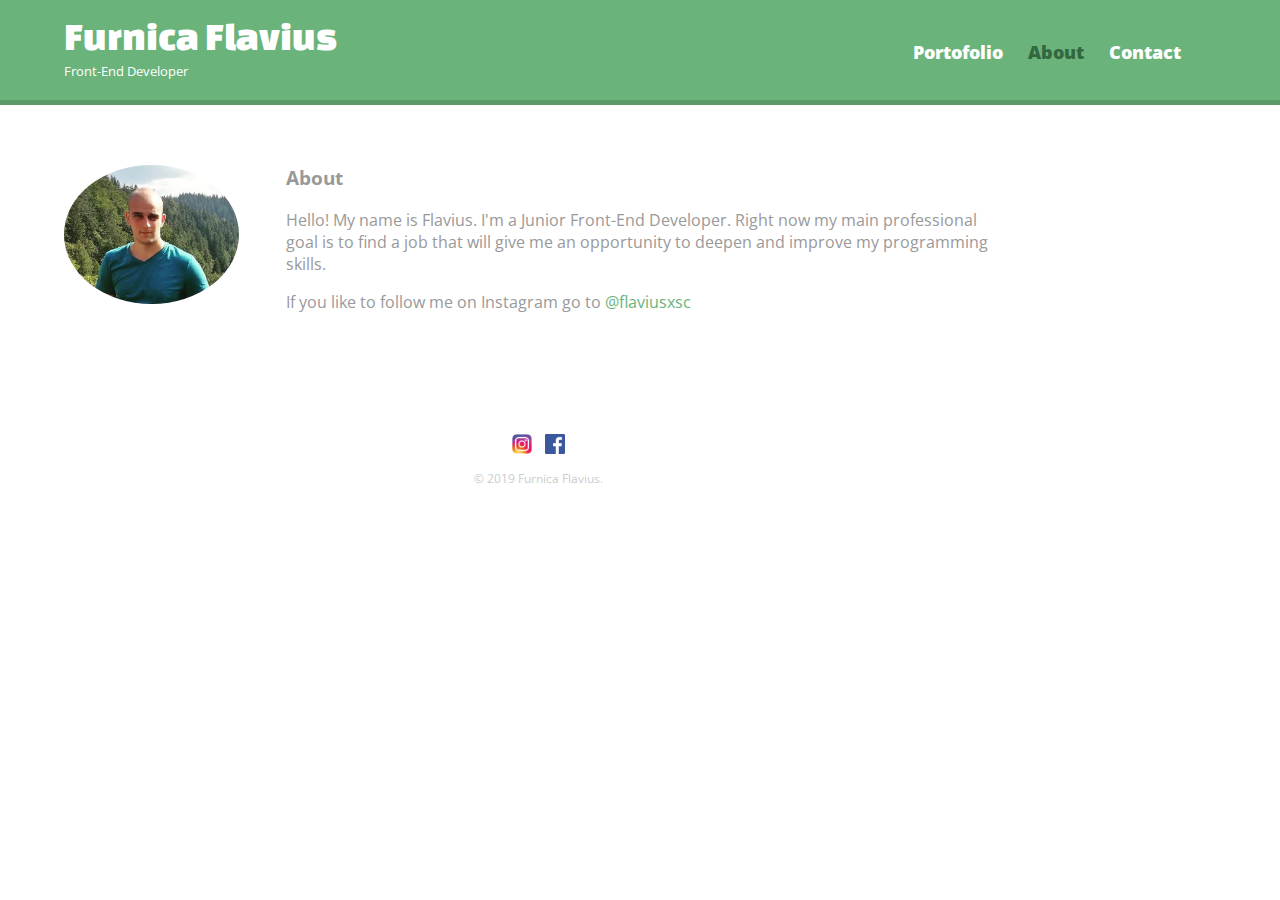
==== about.html @ c3c07ffc "initial commit" ====
<!DOCTYPE html>
<html lang="en">
    <head>
        <meta charset="UTF-8">
        <meta name="viewport" content="width=device-width, initial-scale=1.0">
        <meta http-equiv="X-UA-Compatible" content="ie=edge">
        <title>Flavius Brasov Freelancer</title>
        <link rel="stylesheet" href="css/normalize.css">
        <link href="https://fonts.googleapis.com/css?family=Changa+One|Open+Sans" rel="stylesheet">
        <link rel="stylesheet" href="css/main.css">
        <link rel="stylesheet" href="css/responsive.css">
        <meta name="viewport" content="width-device-width, initial-scale=1.0">
        <meta name="description" content="Beautiful Romania">
    </head>
    <body>
        <header> 
            <a href="index.html" id="logo">
                <h1>Furnica Flavius</h1>
                <h2>Front-End Developer</h2> 
            </a>
            <nav>
                <ul>
                    <li><a href="index.html">Portofolio</a></li>
                    <li><a href="about.html" class="selected">About</a></li>
                    <li><a href="contact.html">Contact</a></li>
                </ul>
            </nav>
        </header>
        <div id="wrapper">
            <section id="gallery">
                <img src="img/Flavius.jpg" alt="Photograph of Flavius" class="profile-photo">
                <h3>About</h3>
                <p> Hello!
                    My name is Flavius.
                    I'm a Junior Front-End Developer.
                    Right now my main professional goal is to find a job that will give me an opportunity to deepen and improve my programming skills.
                </p>
                <p>If you like  to follow me on Instagram go to <a href="https://www.instagram.com/flaviusxsc/?hl=en">@flaviusxsc</a></p>
            </section>
            <footer>
            <a href="https://www.instagram.com/flaviusxsc/"><img src="img/instagram.png" alt="Instagram Logo" class="social-icon"></a>
                <a href="https://www.facebook.com/FrnFlavius"><img src="img/facebook.png" alt="Facebook Logo" class="social-icon"></a>
                <p>&copy; 2019 Furnica Flavius.</p>
            </footer>
        </div>
    </body>
</html>
---- css/main.css ----
/******************************
GENERAL
******************************/

body{
font-family: 'Open Sans',sans-serif;
}

#wrapper {
    max-width: 948px;
    margin: 0 auto;
    padding: 0 5%;
    float: left;
}

a {
    text-decoration: none;
}

img{
    max-width: 100%;
}

h3{
   margin:0 0 1em 0;
}

/******************************
HEADING
******************************/
header{
    margin:0 0 30px 0;
    padding: 5px 0 0 0;
    width:100%;
    float:left;
}

#logo {
    text-align: center;
    margin:0;
}
h2{
    font-size: 0.75em;
    margin: -5px 0 0;
    font-weight: normal;
}
h1 {
    font-family: 'Changa One', sans-serif;
    margin: 15px 0px; 
    font-size: 1.75em;
    font-weight: normal;
    line-height: 0.8em;
}

/******************************
NAVIGATION
******************************/

nav {
text-align: center;
padding: 10px;
margin:20px 0 0;
}
nav ul {
    list-style: none;
    margin:0 10px;
    padding:5px;

}
nav li {
    display: inline-block;
}
nav a {
    font-weight:800;
    padding:15px 10px;

}


/******************************
FOOTER
******************************/

footer {
    font-size: 0.75em;
    text-align: center;
    padding-top: 50px;
    color:#ccc;
    clear: both;
} 
.social-icon{
    width:20px;
    height:20px;
    margin:0 5px;
}

/******************************
Page Portofolio
******************************/
#gallery {
    margin:0;
    padding: 0;
    
}

#gallery li{
    float: left;
    width:45%;
    margin:2.5%;
    background-color: #f5f5f5;
    color:#bdc37c;
    list-style: none;
}

#gallery li a p {
    margin:0;
    padding: 5%;
    font-size: 0.80em;
    color:#bdc37c;
}

/******************************
PAGE ABOUT
******************************/
.profile-photo {
    display: block;
    max-width: 175px;
    margin: 0 auto 30px;
    border-radius: 100%;
}

/******************************
Page Contact
******************************/
.contact-info{
    list-style: none;
    padding: 0;
    margin:0;
    font-size:0.9em;
}
.contact-info a{
display: block;
min-height: 20px;
background-repeat: no-repeat;
background-size: 20px 20px;
padding:0 0 0 30px;
margin: 0 0 10px;
}
.contact-info li.phone a {
    background-image: url('../img/phone.png');
}
.contact-info li.e-mail a {
    background-image: url('../img/mail.png');
}
.contact-info li.instagram a {
    background-image: url('../img/twitter.png');
}

/******************************
COLORS
******************************/

/* site body*/
body{
    background-color: white;
    color: #999;
}

/* green header*/
header {
    background:#6ab47b;
    border-color: #599a68
}

/* logo text*/
h1,h2{
    color:#fff;
}

/* links*/
a {
    color:#6ab47b;
}

/* nav background on mobile devices*/
nav {
background: #599a68;
}

/* nav link*/
nav a, nav a:visited{
    color: #fff;
}

/* selected nav link*/
nav a.selected, nav a:hover{
    color: #32673f;
}
---- css/responsive.css ----
@media screen and (min-width:480px) {
/******************************
TWO COLUMN LAYOUT
******************************/

#primary{
width:50%;
float: left;
 }

#secondary{
width: 40%;
float: right;
 }

}

/******************************
PORTOFOLIO
******************************/
#gallery li {
width:28.3333%;

}
#gallery li:nth-child(4n) {
    clear: left;
}

/******************************
PAGE ABOUT
******************************/
.profile-photo{
    float: left;
    margin: 0 5% 80px 0;
}

@media screen and (min-width:660px) {
    
/******************************
HEADER
******************************/
nav {
   background: none; 
   float: right;
   font-size: 1.125em;
   margin-right: 5%;
   text-align:right;

}

#logo{
   float:left;
   margin-left:5%;
   text-align: left;
   width:45%;

}
h1{
    font-size: 2.5em;

}
h2{
    font-size: 0.825em;
    margin-bottom: 20px;
}
header{
    border-bottom: 5px solid #599a68;
    margin-bottom: 60px;
}
    
}
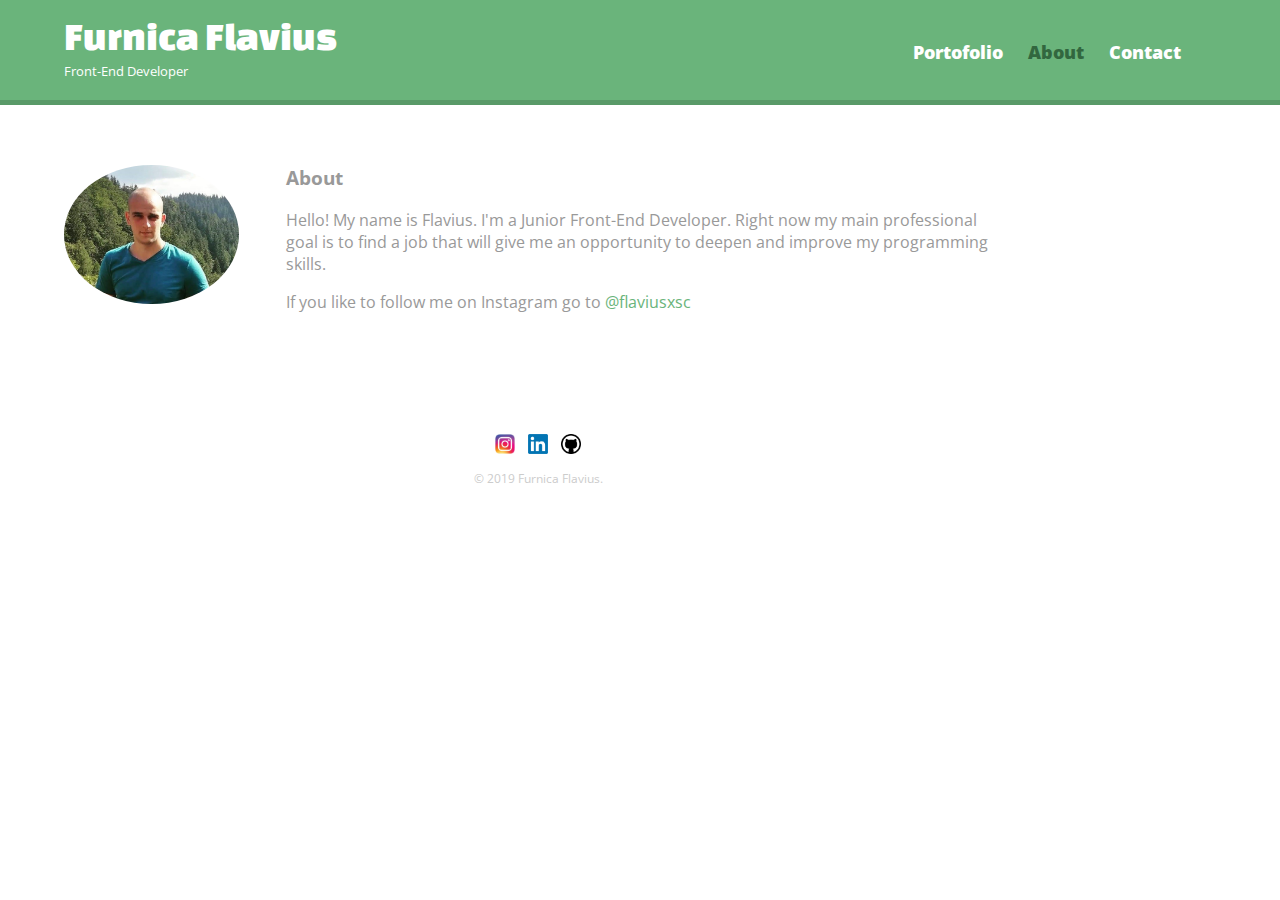
==== commit 85e940c5: "new commit" ====
--- a/about.html
+++ b/about.html
@@ -38,8 +38,9 @@
                 <p>If you like  to follow me on Instagram go to <a href="https://www.instagram.com/flaviusxsc/?hl=en">@flaviusxsc</a></p>
             </section>
             <footer>
-            <a href="https://www.instagram.com/flaviusxsc/"><img src="img/instagram.png" alt="Instagram Logo" class="social-icon"></a>
-                <a href="https://www.facebook.com/FrnFlavius"><img src="img/facebook.png" alt="Facebook Logo" class="social-icon"></a>
+                <a href="https://www.instagram.com/flaviusxsc/"><img src="img/instagram.png" alt="Instagram Logo" class="social-icon"></a>
+                <a href="https://www.linkedin.com/in/flavius-m-furnica/"><img src="img/linkedn.png" alt="Linkedn Logo" class="social-icon"></a>
+                <a href="https://github.com/flaviusxsc"><img src="img/github.png" alt="GitHub Logo" class="social-icon"></a>
                 <p>&copy; 2019 Furnica Flavius.</p>
             </footer>
         </div>
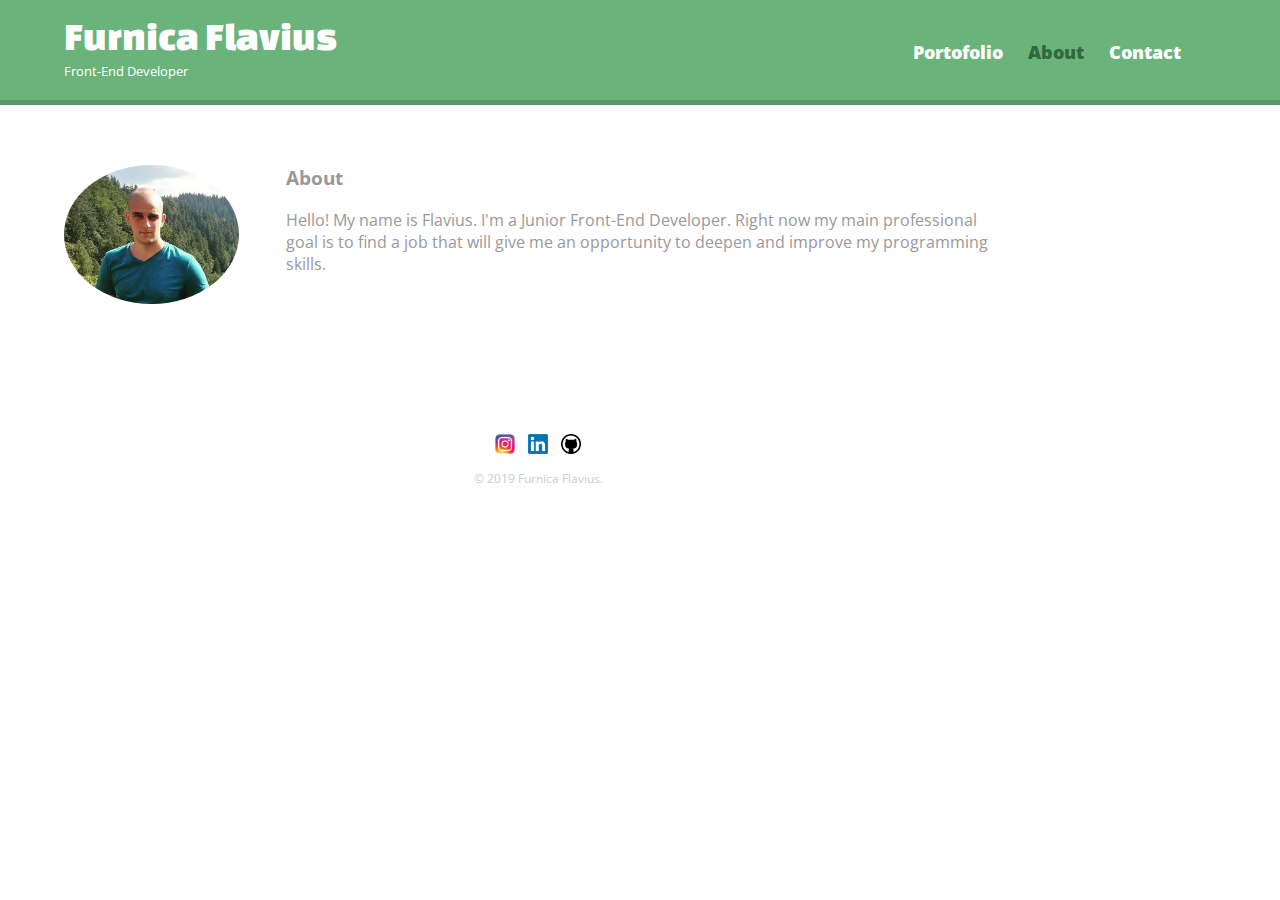
==== commit 3b9ea781: "change" ====
--- a/about.html
+++ b/about.html
@@ -35,7 +35,6 @@
                     I'm a Junior Front-End Developer.
                     Right now my main professional goal is to find a job that will give me an opportunity to deepen and improve my programming skills.
                 </p>
-                <p>If you like  to follow me on Instagram go to <a href="https://www.instagram.com/flaviusxsc/?hl=en">@flaviusxsc</a></p>
             </section>
             <footer>
                 <a href="https://www.instagram.com/flaviusxsc/"><img src="img/instagram.png" alt="Instagram Logo" class="social-icon"></a>
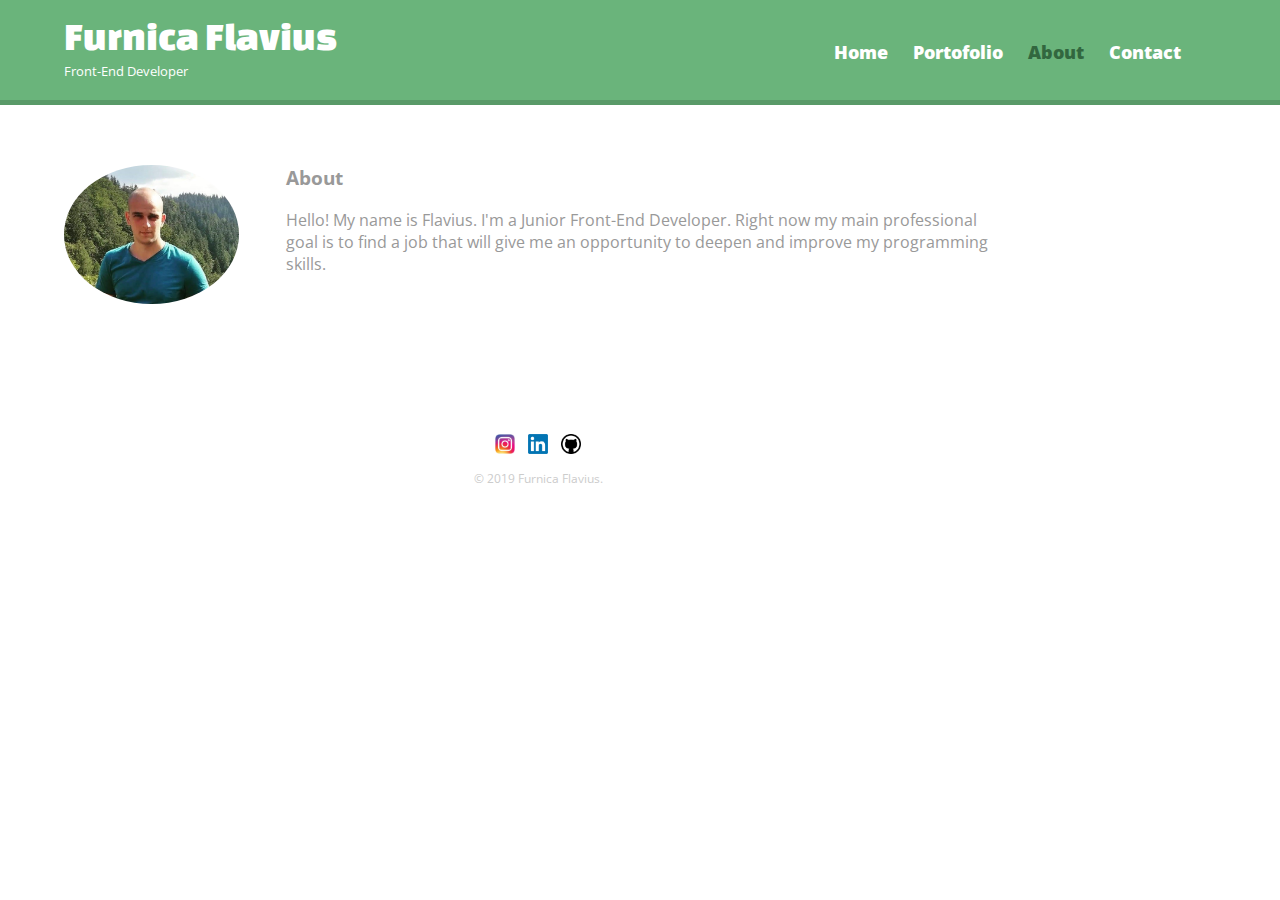
==== commit a16f9d06: "Home Page" ====
--- a/about.html
+++ b/about.html
@@ -20,6 +20,7 @@
             </a>
             <nav>
                 <ul>
+                    <li><a href="home.html" >Home</a></li>
                     <li><a href="index.html">Portofolio</a></li>
                     <li><a href="about.html" class="selected">About</a></li>
                     <li><a href="contact.html">Contact</a></li>
--- a/css/main.css
+++ b/css/main.css
@@ -95,6 +95,75 @@
 }
 
 /******************************
+PAGE HOME
+******************************/
+.inner{
+    margin:0 auto;
+    padding: 0;
+    display:flex;
+    flex-direction: column;
+    max-width: 948px;
+    width: 100%;
+   text-align: center;
+   align-items: center;
+ }
+ 
+.inner  h2 {
+    color: #32673f;
+    font-weight: 800;
+    letter-spacing: 0.3em;
+    text-transform: uppercase;
+    display: inline-block;
+    font-size: 2em;
+    padding:0.4em 1em;
+    font-family: 'Open Sans', sans-serif;
+
+}
+.inner h2::before{
+    content: "";
+    display: block;
+    background-color:black;
+    height: 2px;
+    margin-bottom:20px;
+}
+.inner h2::after{
+    content: "";
+    display: block;
+    background-color:black;
+    height: 2px;
+    margin-top:20px;
+ }
+
+.btn{
+    background-color: #6ab47b;
+    border-radius: 6px;
+    color: black;
+    text-align: center;
+    font-size: 16px;
+    margin: 4px 2px;
+    opacity: 0.6;
+    transition: 0.3s;
+    display: inline-block;
+    text-decoration: none;
+    cursor: pointer;
+    width: 150px;
+}
+.btn:hover{
+    opacity: 1;
+}
+a .btn {
+    color: #fff;
+    font-weight: 500;
+    text-align: center;
+    text-transform: uppercase;
+    margin: 0;
+    font-family: Arial, Helvetica, sans-serif;
+    font-size: 1em;
+    line-height:3.5em;
+    letter-spacing: 0.2em;
+}
+
+/******************************
 Page Portofolio
 ******************************/
 #gallery {
@@ -115,9 +184,11 @@
 #gallery li a p {
     margin:0;
     padding: 5%;
-    font-size: 0.80em;
+    font-size: 0.9em;
     color:#bdc37c;
-}
+    font-weight:bold;
+}
+
 
 /******************************
 PAGE ABOUT
--- a/css/responsive.css
+++ b/css/responsive.css
@@ -18,10 +18,7 @@
 /******************************
 PORTOFOLIO
 ******************************/
-#gallery li {
-width:28.3333%;
 
-}
 #gallery li:nth-child(4n) {
     clear: left;
 }
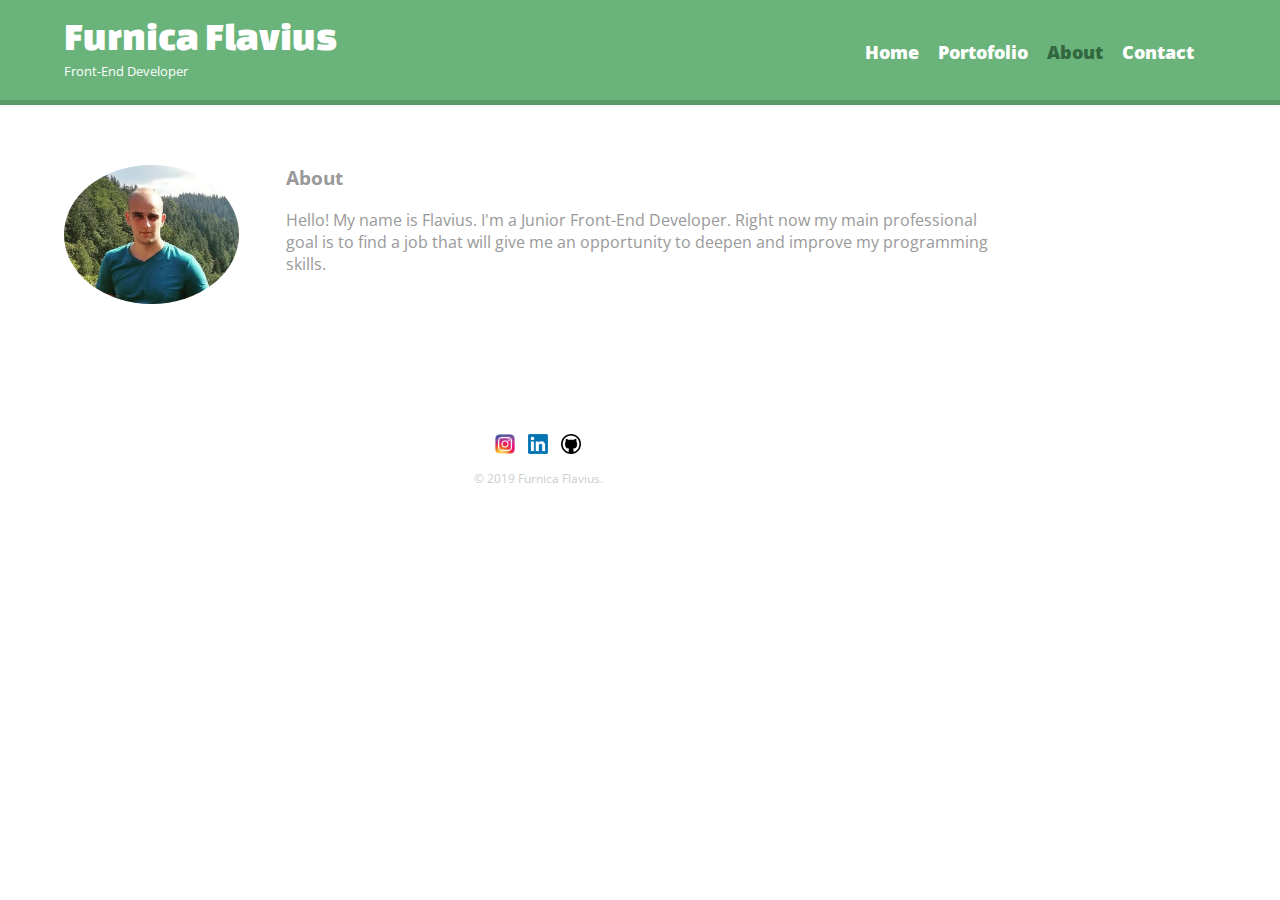
==== commit 44563491: "Offset" ====
--- a/about.html
+++ b/about.html
@@ -4,7 +4,7 @@
         <meta charset="UTF-8">
         <meta name="viewport" content="width=device-width, initial-scale=1.0">
         <meta http-equiv="X-UA-Compatible" content="ie=edge">
-        <title>Flavius Brasov Freelancer</title>
+        <title>Portofolio | Furnica Flavius</title>
         <link rel="stylesheet" href="css/normalize.css">
         <link href="https://fonts.googleapis.com/css?family=Changa+One|Open+Sans" rel="stylesheet">
         <link rel="stylesheet" href="css/main.css">
@@ -20,8 +20,8 @@
             </a>
             <nav>
                 <ul>
-                    <li><a href="home.html" >Home</a></li>
-                    <li><a href="index.html">Portofolio</a></li>
+                    <li><a href="index.html" >Home</a></li>
+                    <li><a href="portfolio.html">Portofolio</a></li>
                     <li><a href="about.html" class="selected">About</a></li>
                     <li><a href="contact.html">Contact</a></li>
                 </ul>
--- a/css/main.css
+++ b/css/main.css
@@ -135,7 +135,6 @@
  }
 
 .btn{
-    background-color: #6ab47b;
     border-radius: 6px;
     color: black;
     text-align: center;
@@ -188,8 +187,61 @@
     color:#bdc37c;
     font-weight:bold;
 }
-
-
+/* OFFSET  */
+.offset{
+    position: relative;
+}
+.project {
+    opacity: 1;
+    display: block;
+    width: 100%;
+    height: auto;
+    transition: .5s ease;
+    backface-visibility: hidden;
+  }
+  
+  .middle {
+    transition: .5s ease;
+    opacity: 0;
+    position:absolute;
+    top:50%;
+    left: 40%;
+    transform: translate(-50%, -50%);
+    -ms-transform: translate(-50%, -50%);
+    text-align: center;
+  }
+  .offset:hover .project {
+    opacity: 0.3;
+  }
+  
+  .offset:hover .middle {
+    opacity: 1;
+  }
+  .btn-demo{
+  font-size:1.3em;
+  font-weight: bold;
+  color: #599a68;
+  padding: 0.2em;
+  margin: 0 2em;
+  letter-spacing: 2px;
+  text-transform: uppercase;
+  }
+.btn-demo:hover{
+      color: #32673f;
+  }
+.btn-code{
+font-size:1.3em;
+font-weight: bold;
+color: #599a68;
+padding: 0.2em;
+letter-spacing: 2px;
+ text-transform: uppercase;
+}
+.btn-code:hover{
+    color: #32673f;
+}
+    
+  
 /******************************
 PAGE ABOUT
 ******************************/
@@ -240,7 +292,7 @@
 /* green header*/
 header {
     background:#6ab47b;
-    border-color: #599a68
+    border-color: #599a68;
 }
 
 /* logo text*/
@@ -268,5 +320,8 @@
     color: #32673f;
 }
 
-
-
+/* Button */
+.btn {
+    background-color: #6ab47b;
+}
+
--- a/css/responsive.css
+++ b/css/responsive.css
@@ -12,6 +12,7 @@
 width: 40%;
 float: right;
  }
+ 
 
 }
 
@@ -21,6 +22,13 @@
 
 #gallery li:nth-child(4n) {
     clear: left;
+}
+.middle{
+    display: flex;
+    margin: 0 1em;
+} 
+.btn-demo{
+margin:0;
 }
 
 /******************************
@@ -64,5 +72,18 @@
     border-bottom: 5px solid #599a68;
     margin-bottom: 60px;
 }
-    
+nav a {
+    font-weight:800;
+    padding:15px 7px;
+
+}    
+}
+
+@media screen and (min-width:360px) {
+/******************************
+HEADER
+******************************/
+nav ul{
+    margin:0;
+}
 }